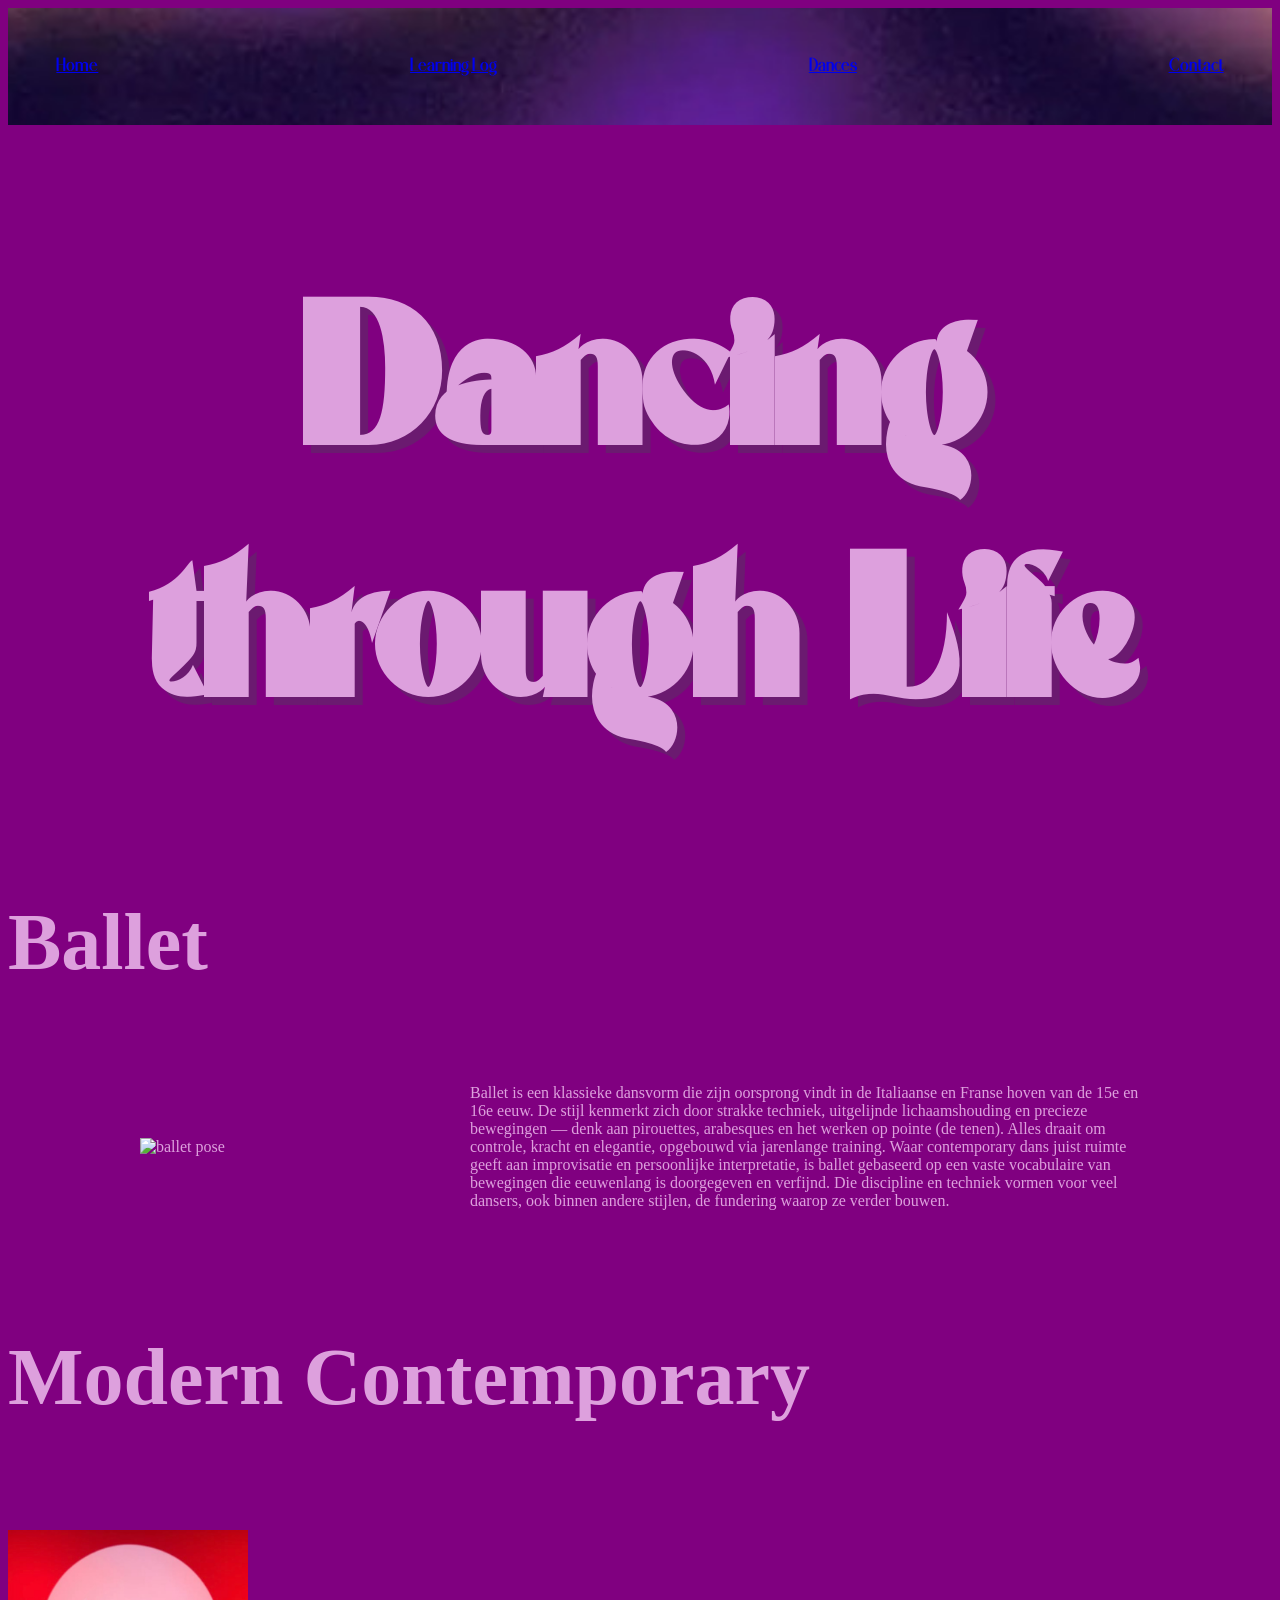
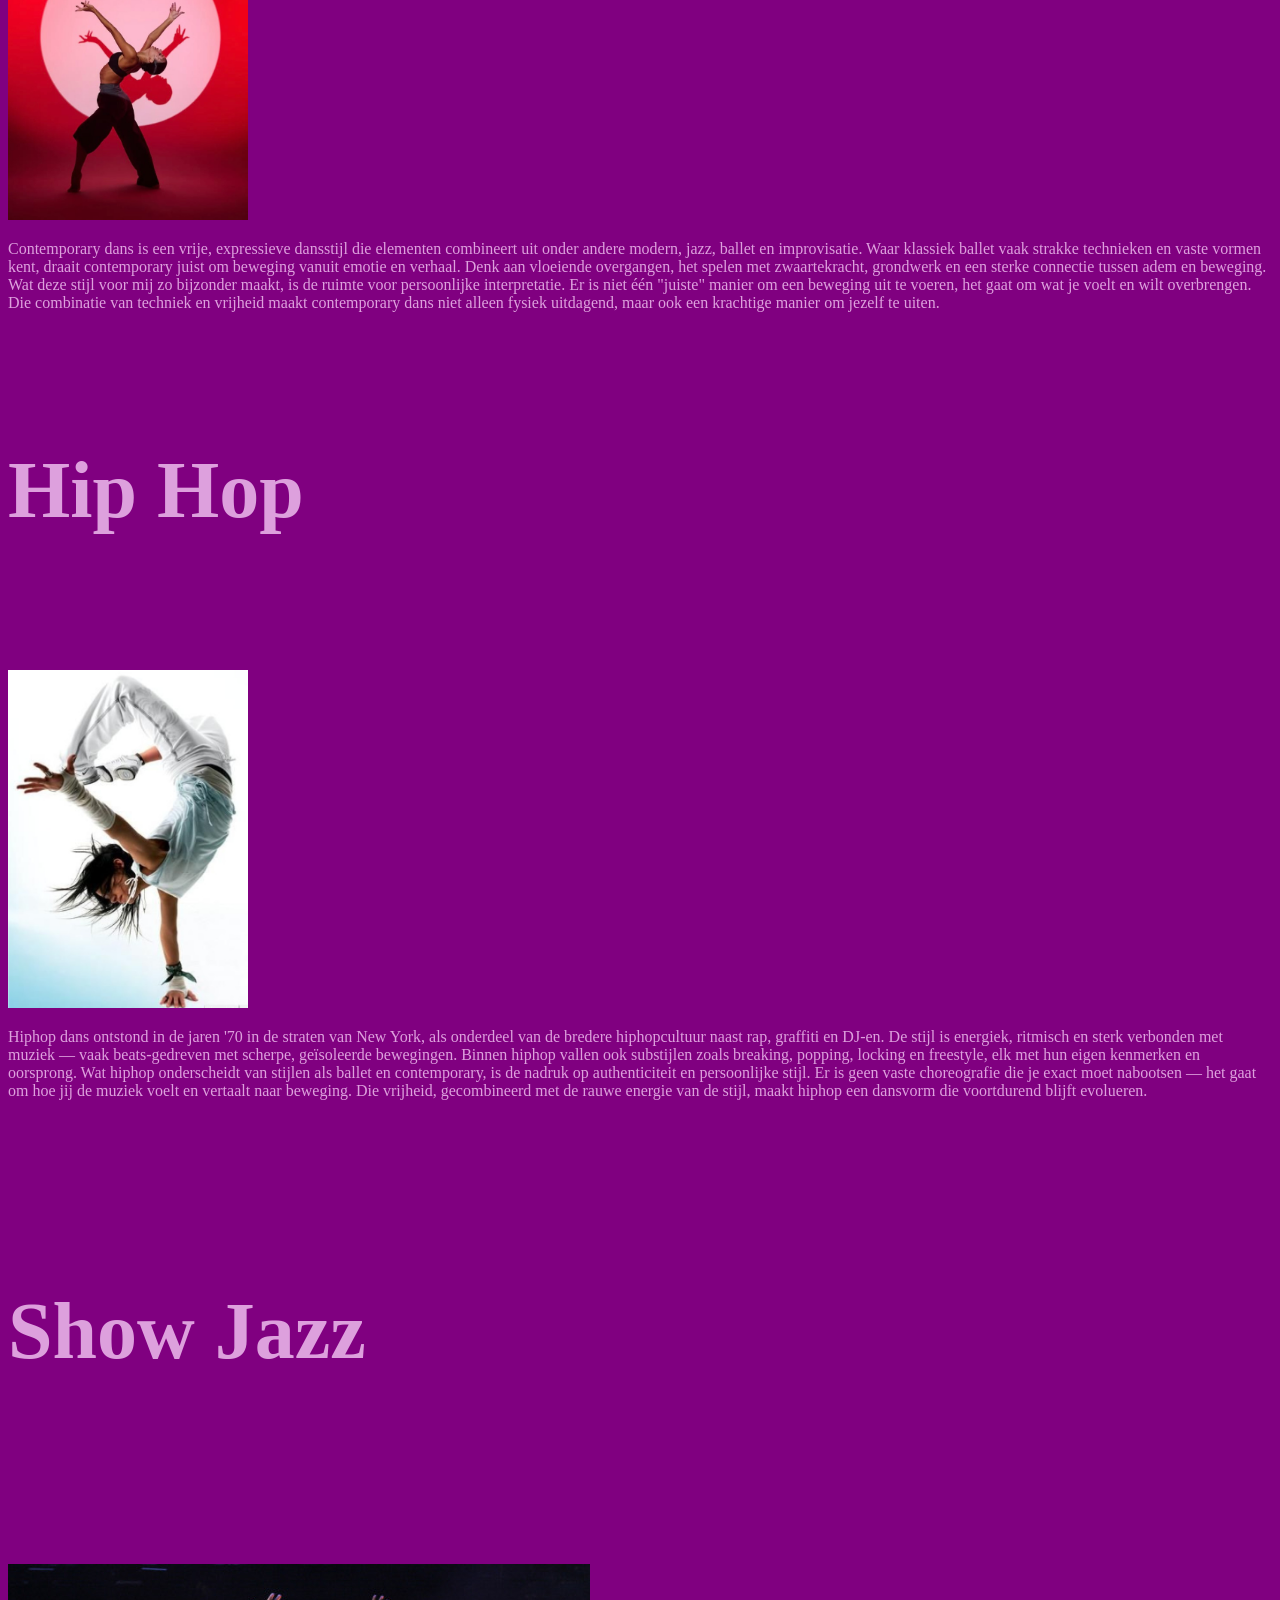
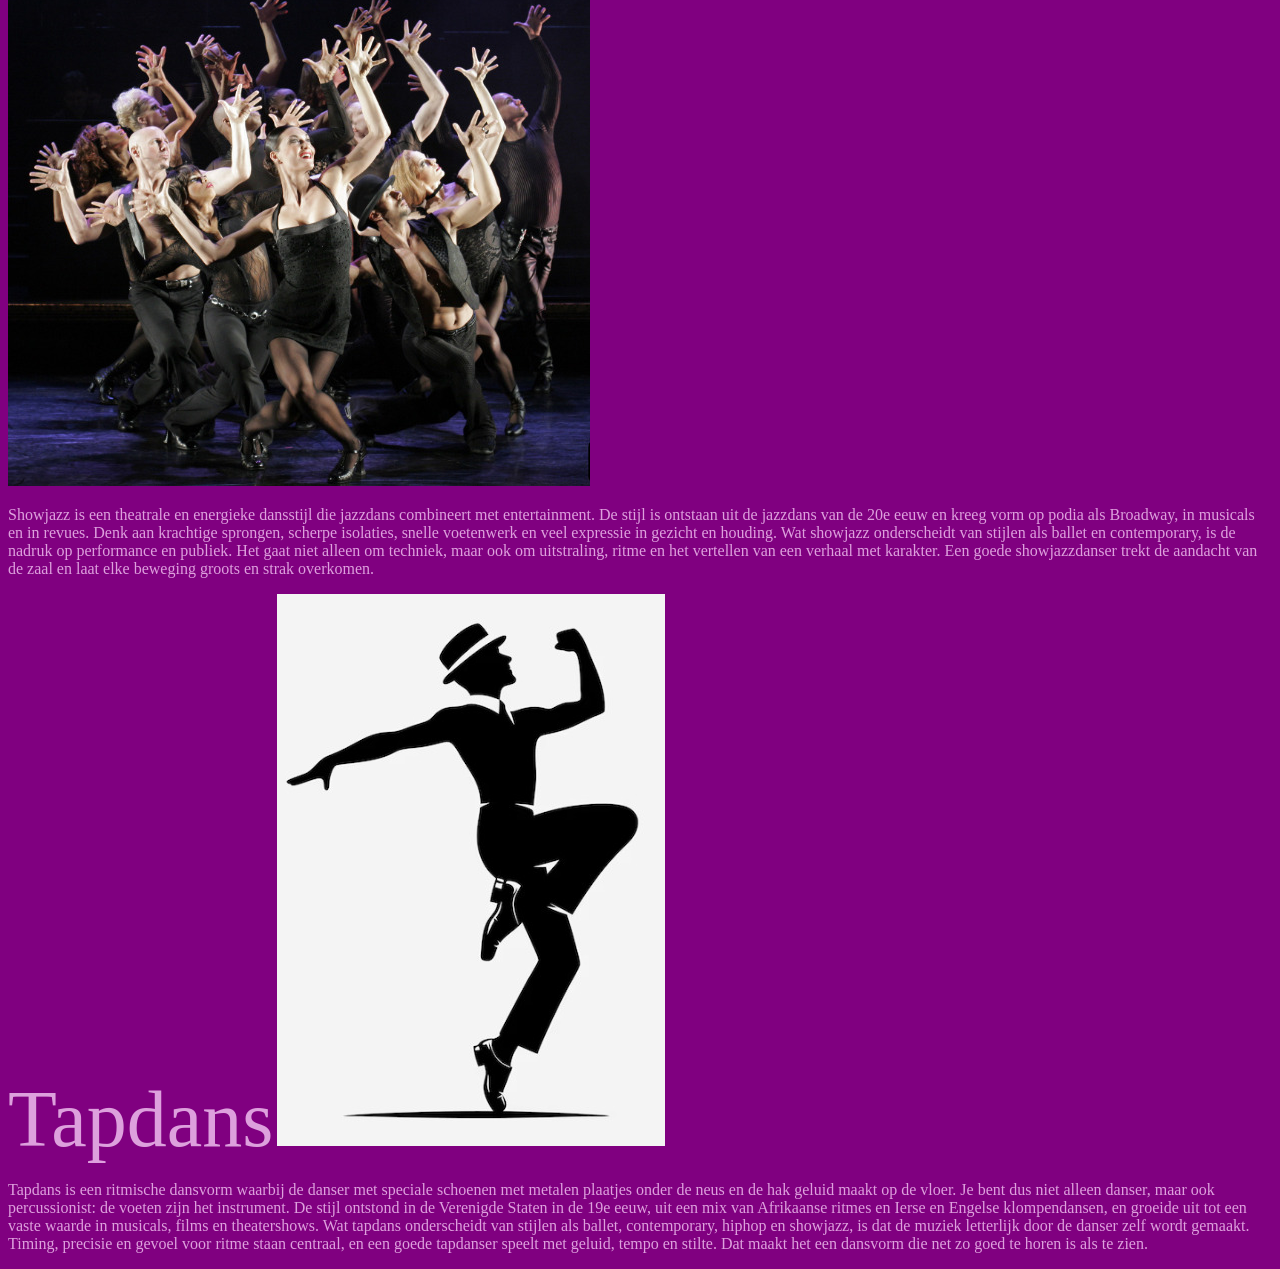
==== story.html @ 28b50a0d "Upload van gemaakt werk" ====
<!doctype html>
<html lang="nl">
  <head>
    <meta charset="UTF-8" />
    <meta name="viewport" content="width=device-width, initial-scale=1.0" />
    <meta name="author" content="[jouw naam]" />
    <meta name="color-scheme" content="dark light" />

    <title>[Digitaal Tuintje van Fleur]</title>
    <link rel="stylesheet" href="./assets/style/story.css" />

    <!-- Importeer het webring component, voeg jouw eigen domein toe in data-page -->
    <script
      data-page="[https://voorbeeld.nl]"
      src="https://digitaaltuintje.nl/webring.js"
      defer
    ></script>
  </head>
  <body>
    <nav class="topnav">
      <ul>
        <li><a href="/index.html">Home</a></li>
        <li>
          <a href="https://github.com/fleurkaramatii/ru3lf_/blob/main/README.md"
            >Learning Log</a
          >
        </li>
        <li><a href="#">Dances</a></li>
        <li><a href="/contact.html">Contact</a></li>
      </ul>
    </nav>

    <header>
      <h1>Dancing through Life</h1>

      <h3>Ballet</h3>
      <article class="ballet-blok">
        <img src="assets/ballet.jpg" alt="ballet pose" class="ballet-foto" />
        <p class="ballet-tekst">
          Ballet is een klassieke dansvorm die zijn oorsprong vindt in de
          Italiaanse en Franse hoven van de 15e en 16e eeuw. De stijl kenmerkt
          zich door strakke techniek, uitgelijnde lichaamshouding en precieze
          bewegingen — denk aan pirouettes, arabesques en het werken op pointe
          (de tenen). Alles draait om controle, kracht en elegantie, opgebouwd
          via jarenlange training. Waar contemporary dans juist ruimte geeft aan
          improvisatie en persoonlijke interpretatie, is ballet gebaseerd op een
          vaste vocabulaire van bewegingen die eeuwenlang is doorgegeven en
          verfijnd. Die discipline en techniek vormen voor veel dansers, ook
          binnen andere stijlen, de fundering waarop ze verder bouwen.
        </p>
      </article>

      <article class="dans-blok omgedraaid"></article>

      <article>
        <h4>Modern Contemporary</h4>
        <img
          src="assets/moderncontemporary.jpg"
          alt="moderncontemporary pose"
          class="moderncontemporary"
        />
        <p>
          Contemporary dans is een vrije, expressieve dansstijl die elementen
          combineert uit onder andere modern, jazz, ballet en improvisatie. Waar
          klassiek ballet vaak strakke technieken en vaste vormen kent, draait
          contemporary juist om beweging vanuit emotie en verhaal. Denk aan
          vloeiende overgangen, het spelen met zwaartekracht, grondwerk en een
          sterke connectie tussen adem en beweging. Wat deze stijl voor mij zo
          bijzonder maakt, is de ruimte voor persoonlijke interpretatie. Er is
          niet één "juiste" manier om een beweging uit te voeren, het gaat om
          wat je voelt en wilt overbrengen. Die combinatie van techniek en
          vrijheid maakt contemporary dans niet alleen fysiek uitdagend, maar
          ook een krachtige manier om jezelf te uiten.
        </p>
      </article>

      <article>
        <h5>Hip Hop</h5>
        <img src="assets/hiphop.jpg" alt="hip hop pose" class="hiphop" />
        <p>
          Hiphop dans ontstond in de jaren '70 in de straten van New York, als
          onderdeel van de bredere hiphopcultuur naast rap, graffiti en DJ-en.
          De stijl is energiek, ritmisch en sterk verbonden met muziek — vaak
          beats-gedreven met scherpe, geïsoleerde bewegingen. Binnen hiphop
          vallen ook substijlen zoals breaking, popping, locking en freestyle,
          elk met hun eigen kenmerken en oorsprong. Wat hiphop onderscheidt van
          stijlen als ballet en contemporary, is de nadruk op authenticiteit en
          persoonlijke stijl. Er is geen vaste choreografie die je exact moet
          nabootsen — het gaat om hoe jij de muziek voelt en vertaalt naar
          beweging. Die vrijheid, gecombineerd met de rauwe energie van de
          stijl, maakt hiphop een dansvorm die voortdurend blijft evolueren.
        </p>
      </article>

      <article>
        <h6>Show Jazz</h6>
        <img src="assets/showjazz.jpg" alt="" />
        <p>
          Showjazz is een theatrale en energieke dansstijl die jazzdans
          combineert met entertainment. De stijl is ontstaan uit de jazzdans van
          de 20e eeuw en kreeg vorm op podia als Broadway, in musicals en in
          revues. Denk aan krachtige sprongen, scherpe isolaties, snelle
          voetenwerk en veel expressie in gezicht en houding. Wat showjazz
          onderscheidt van stijlen als ballet en contemporary, is de nadruk op
          performance en publiek. Het gaat niet alleen om techniek, maar ook om
          uitstraling, ritme en het vertellen van een verhaal met karakter. Een
          goede showjazzdanser trekt de aandacht van de zaal en laat elke
          beweging groots en strak overkomen.
        </p>
      </article>

      <article>
        <h7>Tapdans</h7>
        <img src="assets/tapdance.jpg" alt="" />
        <p>
          Tapdans is een ritmische dansvorm waarbij de danser met speciale
          schoenen met metalen plaatjes onder de neus en de hak geluid maakt op
          de vloer. Je bent dus niet alleen danser, maar ook percussionist: de
          voeten zijn het instrument. De stijl ontstond in de Verenigde Staten
          in de 19e eeuw, uit een mix van Afrikaanse ritmes en Ierse en Engelse
          klompendansen, en groeide uit tot een vaste waarde in musicals, films
          en theatershows. Wat tapdans onderscheidt van stijlen als ballet,
          contemporary, hiphop en showjazz, is dat de muziek letterlijk door de
          danser zelf wordt gemaakt. Timing, precisie en gevoel voor ritme staan
          centraal, en een goede tapdanser speelt met geluid, tempo en stilte.
          Dat maakt het een dansvorm die net zo goed te horen is als te zien.
        </p>
      </article>
    </header>
  </body>
</html>
---- assets/style/story.css ----
@font-face {
  font-family: "ModernRomance";
  src: url(../type/Modern\ Romance.otf);
}

@font-face {
  font-family: "Beckan";
  src: url(../type/Beckanfont.otf);
}

body {
  background-color: purple;
  color: plum;
}
nav.topnav {
  border: 3px solid var(--border-color);
  padding: 10px;
  background-color: #592219;
  background-image: url("../hiphopnav.jpg");
  background-size: cover;
  background-position: center;
}

.topnav a {
  display: inline-block;
  transition:
    transform 0.3s ease,
    color 0.3s ease;
}

.topnav a:hover {
  transform: scale(1.1);
  color: darkorchid;
}

nav ul {
  margin: 0;
  padding: 2em;
  display: flex;
  flex-flow: row wrap;
  justify-content: space-between;
  gap: 1em;
  list-style: none;
  font-family: "ModernRomance";
  font-size: larger;
}

h1 {
  color: plum;
  text-align: center;
  font-size: 200px;
  font-family: "Beckan";
  font-weight: 1000;
  text-shadow: 8px 8px 0px #6b1a70; /* donkerder paars voor de schaduw */
}

.ballet-blok {
  display: flex;
  align-items: center; /* tekst verticaal in het midden van het plaatje */
  gap: 30px; /* ruimte tussen plaatje en tekst */
  max-width: 1000px;
  margin: 0 auto; /* centreert het hele blok */
  padding: 0 20px;
}

.ballet-foto {
  width: 300px;
  flex-shrink: 0; /* voorkomt dat het plaatje krimpt als de tekst veel ruimte pakt */
}

.ballet-tekst {
  flex: 1; /* tekst vult de rest van de breedte */
}

.ballet-blok.omgedraaid {
  flex-direction: row-reverse;
}

h3 {
  font-size: 5rem;
}

.ballet {
  width: 15em;
}

h4 {
  font-size: 5rem;
}

.moderncontemporary {
  width: 15em;
}

h5 {
  font-size: 5rem;
}

.hiphop {
  width: 15em;
}

h6 {
  font-size: 5rem;
}

h7 {
  font-size: 5rem;
}
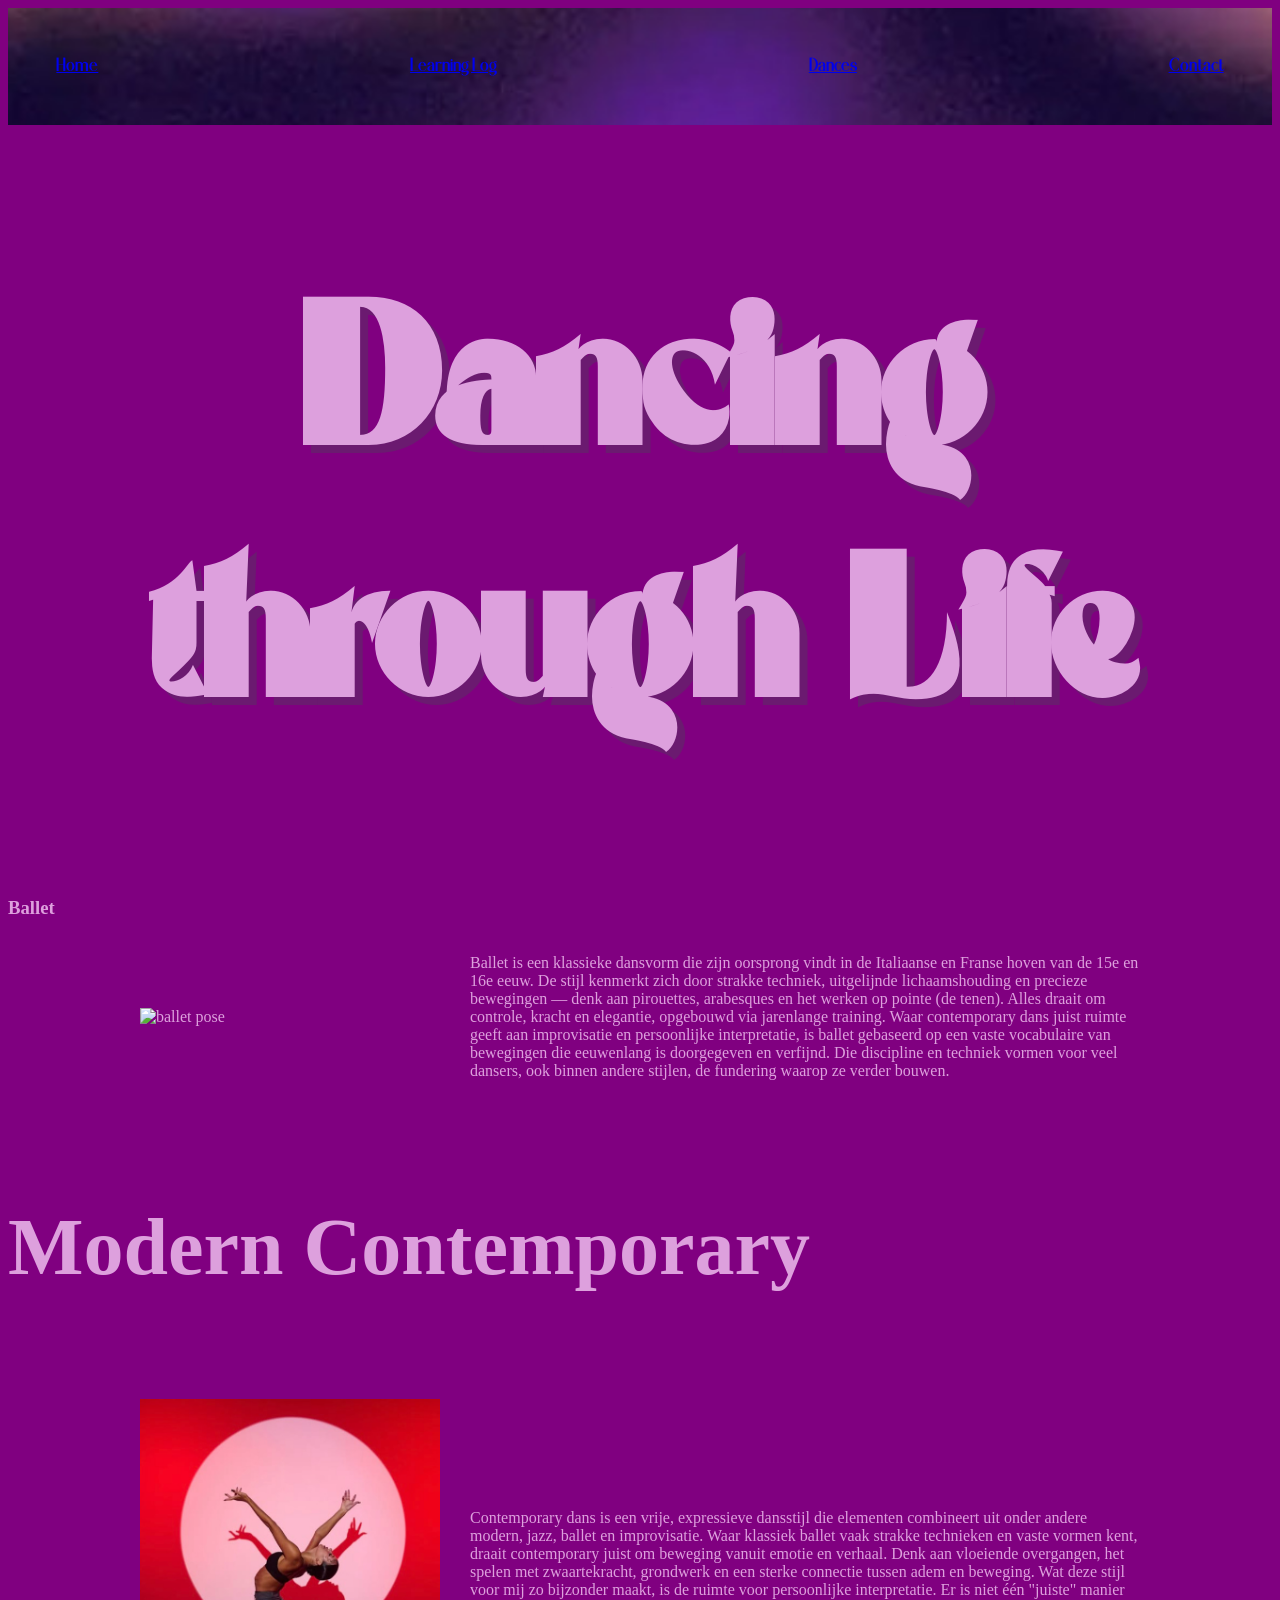
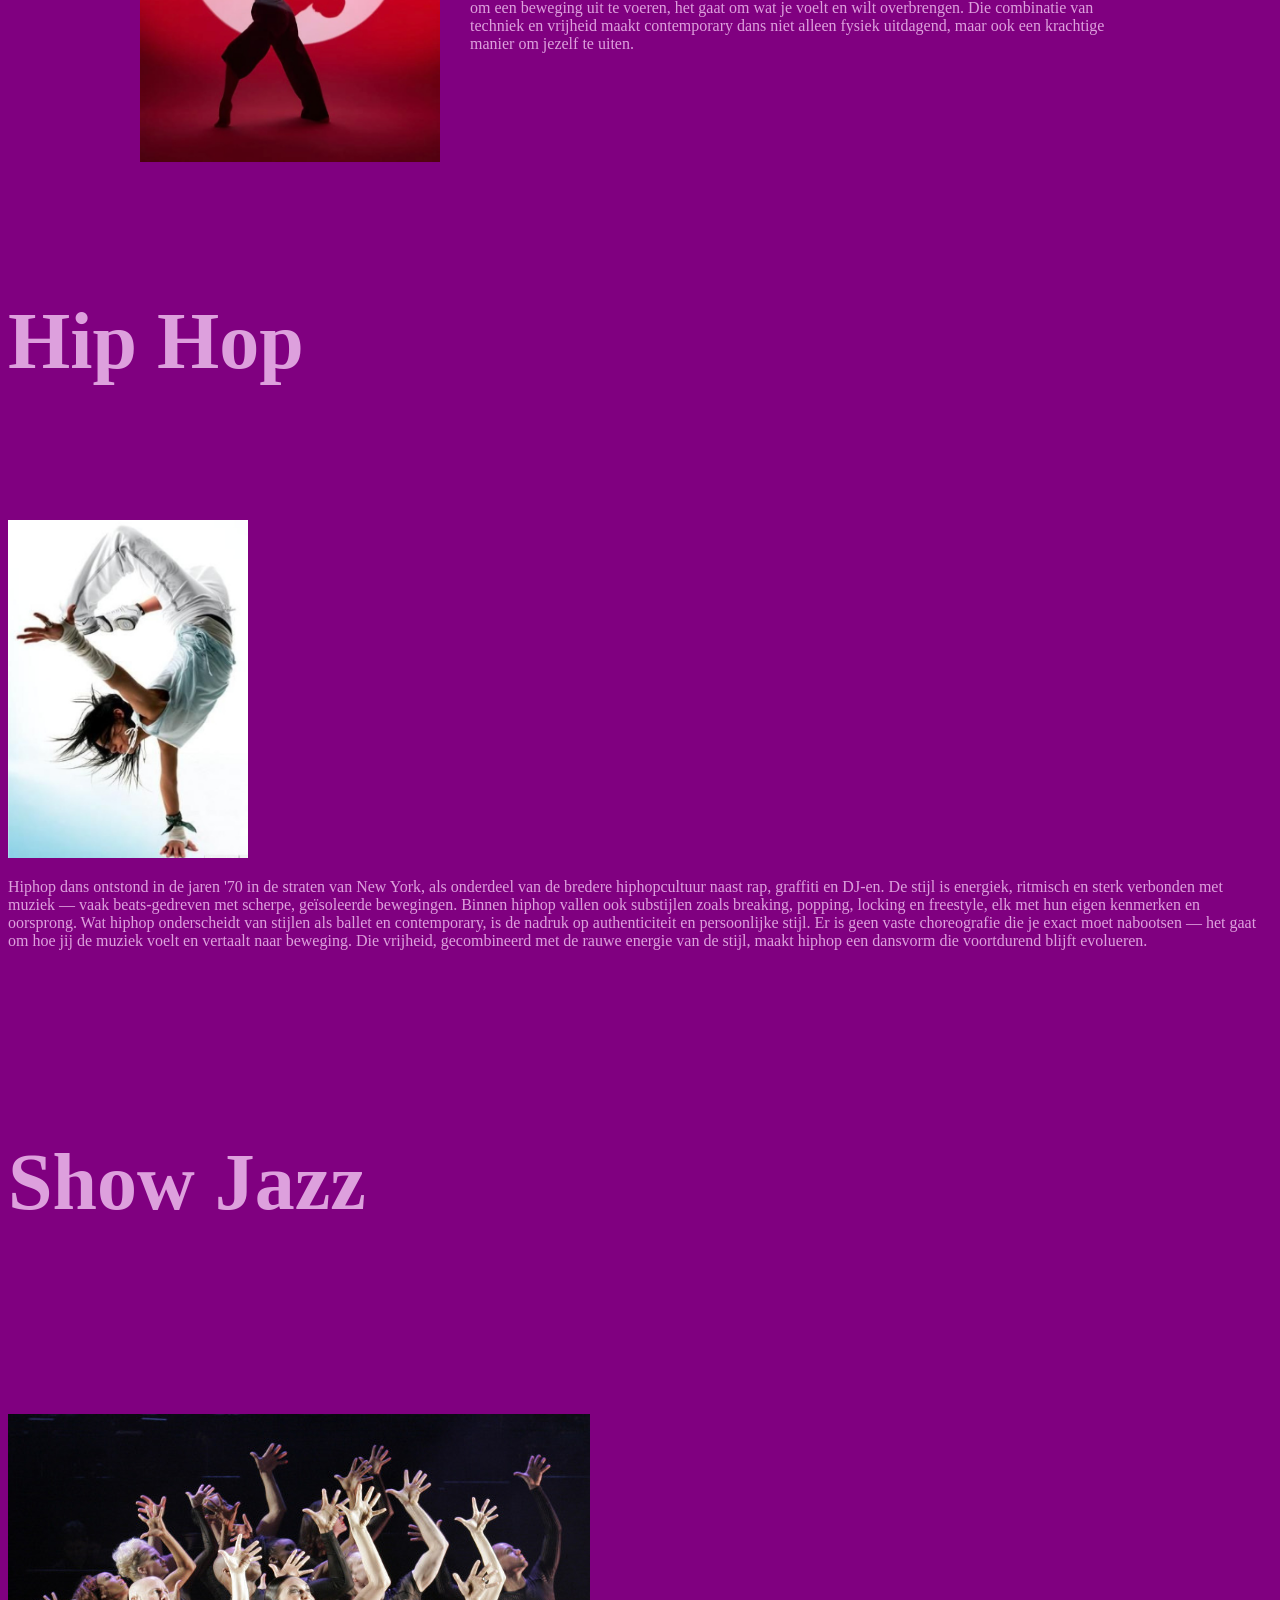
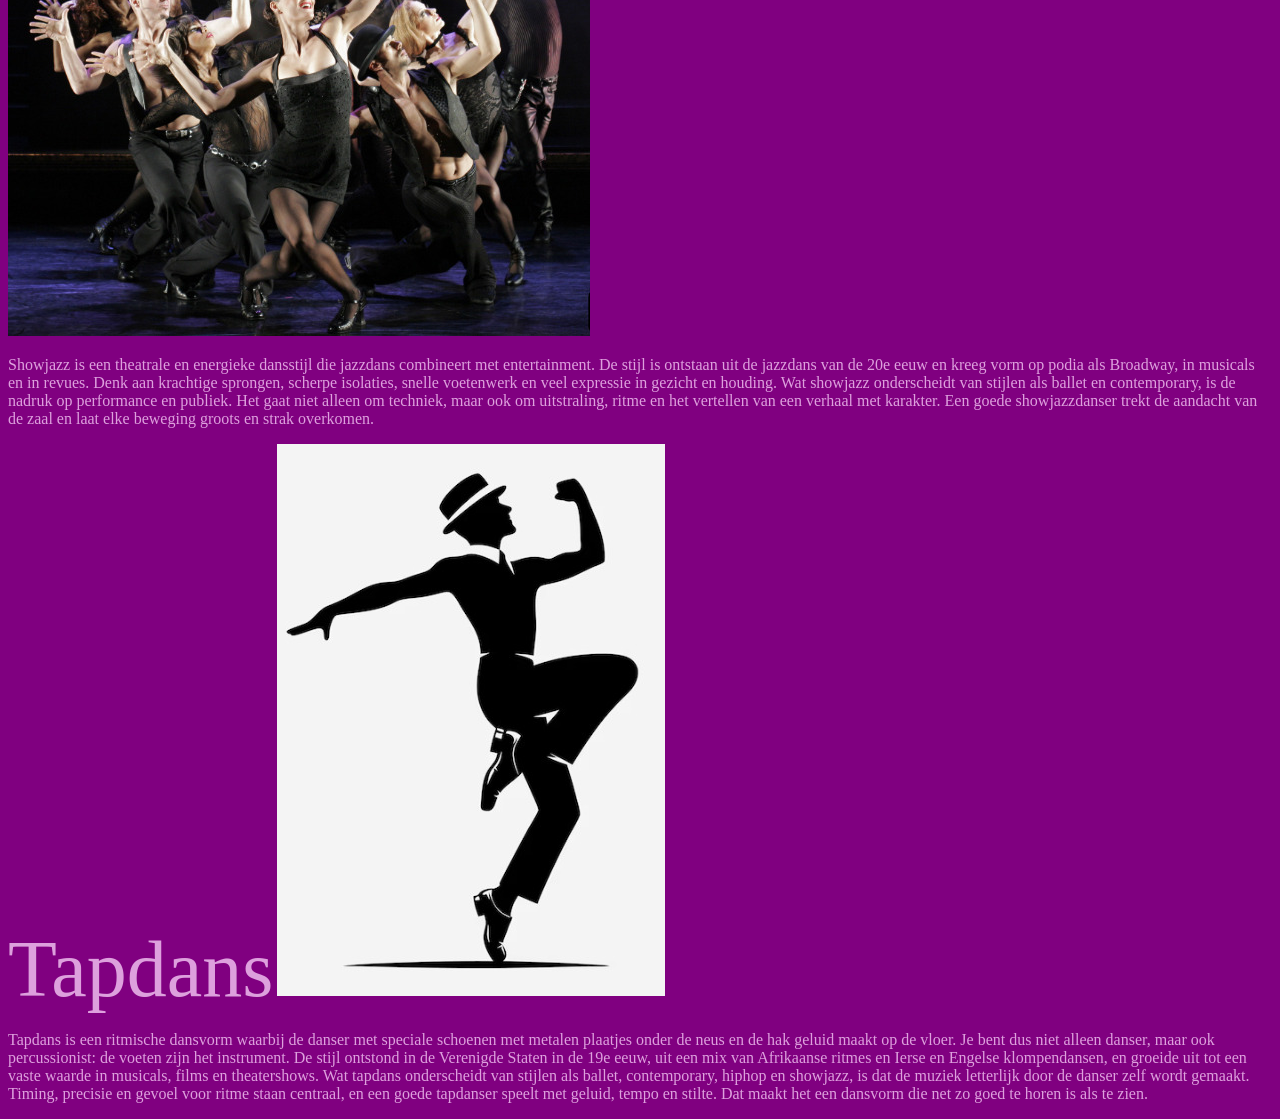
==== commit 7496a805: "laatste versie" ====
--- a/story.html
+++ b/story.html
@@ -50,16 +50,16 @@
         </p>
       </article>
 
-      <article class="dans-blok omgedraaid"></article>
+      <article class="ballet-blok omgedraaid"></article>
 
-      <article>
-        <h4>Modern Contemporary</h4>
+      <h4>Modern Contemporary</h4>
+      <article class="moderncontemporary-blok">
         <img
           src="assets/moderncontemporary.jpg"
           alt="moderncontemporary pose"
-          class="moderncontemporary"
+          class="modern-foto"
         />
-        <p>
+        <p class="modernc-tekst">
           Contemporary dans is een vrije, expressieve dansstijl die elementen
           combineert uit onder andere modern, jazz, ballet en improvisatie. Waar
           klassiek ballet vaak strakke technieken en vaste vormen kent, draait
--- a/assets/style/story.css
+++ b/assets/style/story.css
@@ -76,20 +76,26 @@
   flex-direction: row-reverse;
 }
 
-h3 {
-  font-size: 5rem;
-}
-
-.ballet {
-  width: 15em;
-}
-
 h4 {
   font-size: 5rem;
 }
 
-.moderncontemporary {
-  width: 15em;
+.moderncontemporary-blok {
+  display: flex;
+  align-items: center; /* tekst verticaal in het midden van het plaatje */
+  gap: 30px; /* ruimte tussen plaatje en tekst */
+  max-width: 1000px;
+  margin: 0 auto; /* centreert het hele blok */
+  padding: 0 20px;
+}
+
+.modern-foto {
+  width: 300px;
+  flex-shrink: 0; /* voorkomt dat het plaatje krimpt als de tekst veel ruimte pakt */
+}
+
+.modernc-tekst {
+  flex: 1; /* tekst vult de rest van de breedte */
 }
 
 h5 {
